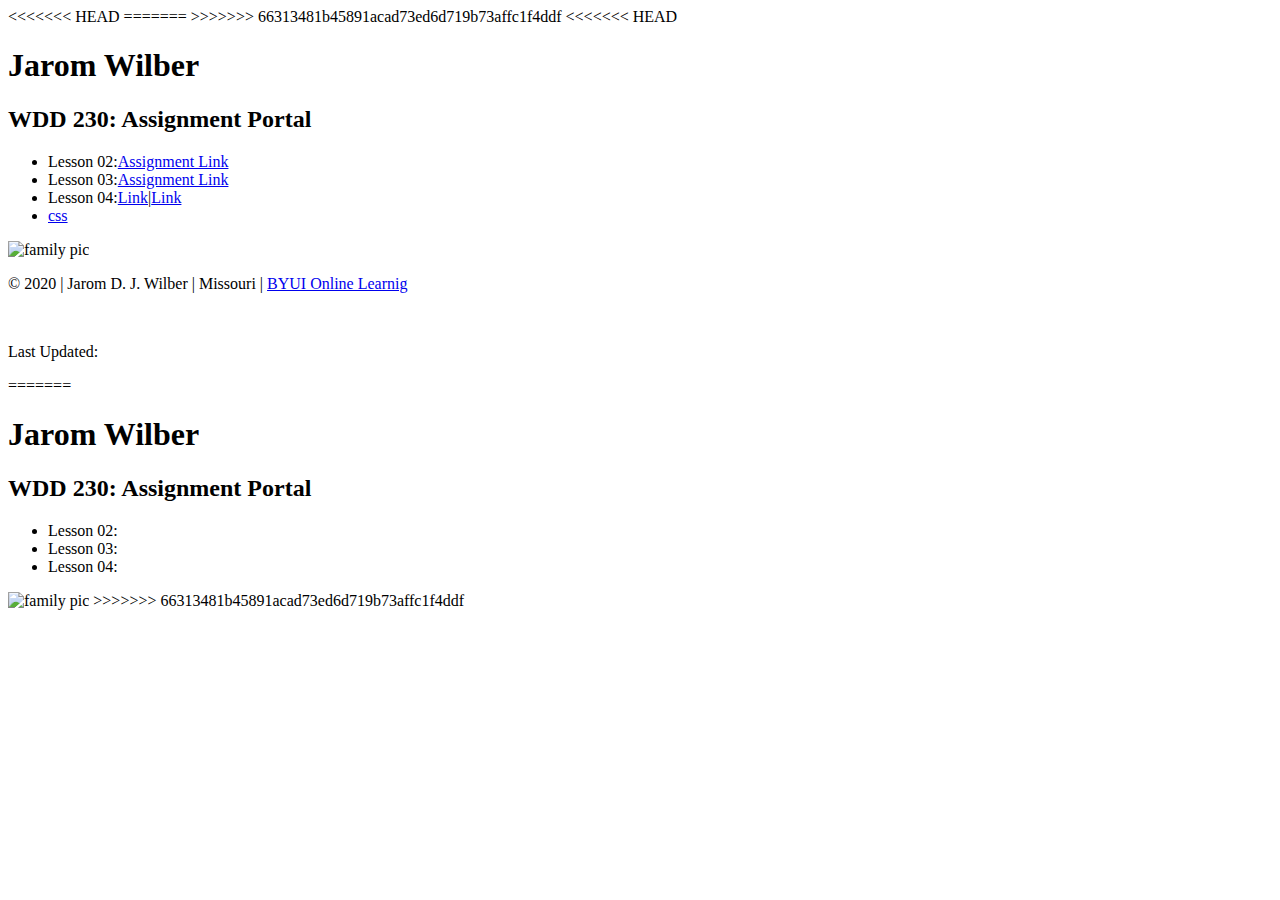
==== lesson3/index.html @ a1f2613f "p" ====
<!DOCTYPE html>
<html lang="en">
<<<<<<< HEAD

=======
>>>>>>> 66313481b45891acad73ed6d719b73affc1f4ddf
<head>
    <meta charset="UTF-8">
    <meta name="viewport" content="width=device-width, initial-scale=1.0">
    <title>Jarom Wilber</title>
<<<<<<< HEAD
    <meta name="discription"
        content="This is the assignment portal for Jarom Wilber in class WDD 230: Web Frontend Development at BYUI">
    <link rel="stylesheet" href="css/small.css">
    <link rel="stylesheet" href="css/medium.css">

</head>

<body>
    <div id="content">
        <header>
            <h1>Jarom Wilber</h1>
        </header>
        <div id="main">
            <h2>WDD 230: Assignment Portal</h2>
            <ul>
                <li>Lesson 02:<a href="lesson02.html">Assignment Link</a></li>
                <li>Lesson 03:<a href="lesson03.html">Assignment Link</a></li>
                <li>Lesson 04:<a href="lesson04A.html">Link</a>|<a href="lesson04B.html">Link</a></li>
                <li>
                    <a rel="stylesheet" href="css/normalize.css">css</a> 
                </li>
            </ul>
        </div>
        <img width="200px" src="Wilber Family2019-Wilbur Family-0003 (1).JPG" alt="family pic">
        <footer>
            <p id="copy-right">&copy; 2020 | Jarom D. J. Wilber | Missouri | <a href="https://www.byui.edu/online">BYUI
                    Online Learnig</a></p><br>
            <p id="last-edited">Last Updated:</p>
            <div id="output"></div>
        </footer>

</body>

</html>

=======
</head>
<body>
    <h1>Jarom Wilber</h1>
    <h2>WDD 230: Assignment Portal</h2>
    <ul>
        <li>Lesson 02:</li>
        <li>Lesson 03:</li>
        <li>Lesson 04:</li>
    </ul>
    <img src="Wilber Family2019-Wilbur Family-0003 (1).JPG" alt="family pic">
</body>
</html>
>>>>>>> 66313481b45891acad73ed6d719b73affc1f4ddf
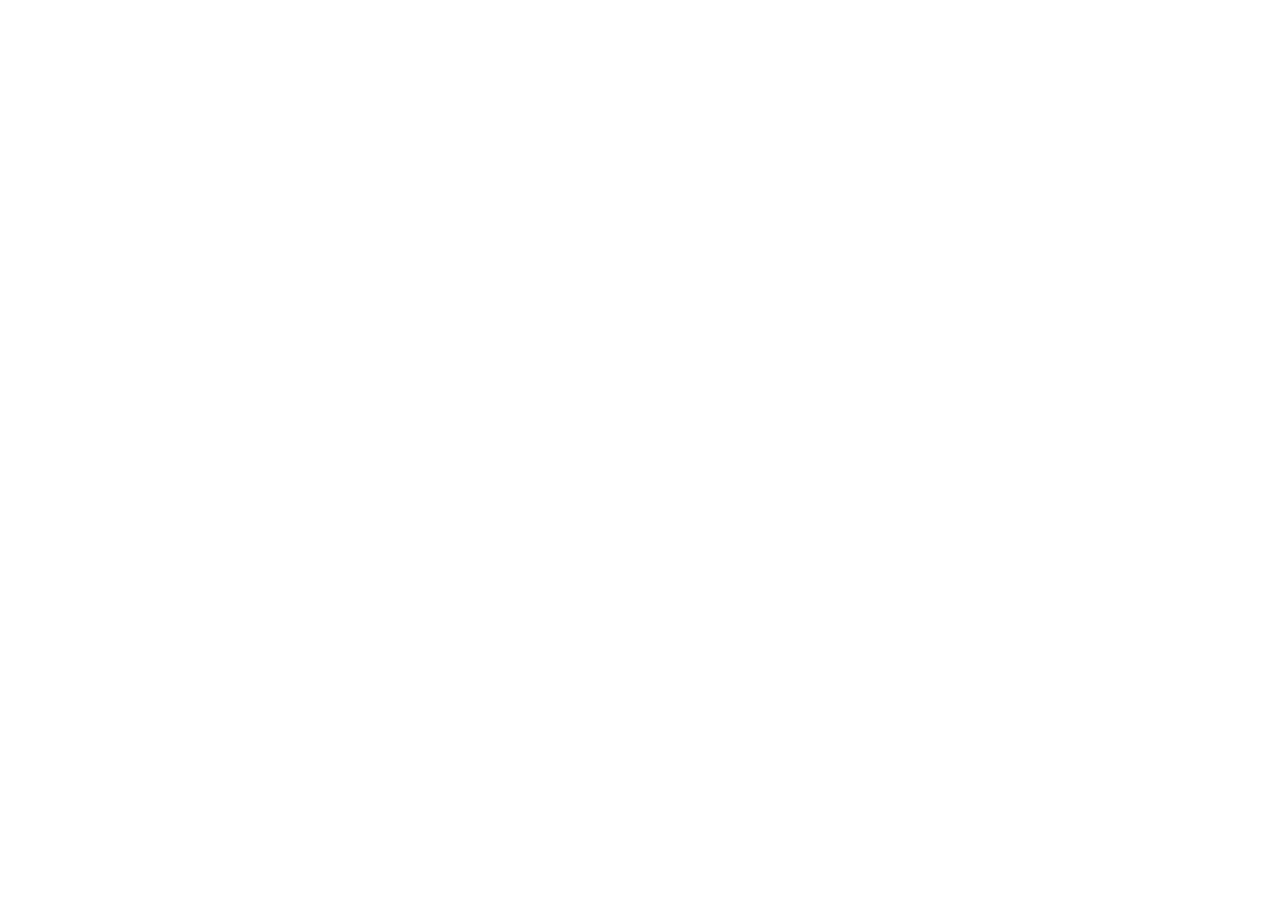
==== commit 3c0d48a3: "p" ====
--- a/lesson3/index.html
+++ b/lesson3/index.html
@@ -1,60 +1,11 @@
 <!DOCTYPE html>
 <html lang="en">
-<<<<<<< HEAD
-
-=======
->>>>>>> 66313481b45891acad73ed6d719b73affc1f4ddf
 <head>
     <meta charset="UTF-8">
     <meta name="viewport" content="width=device-width, initial-scale=1.0">
-    <title>Jarom Wilber</title>
-<<<<<<< HEAD
-    <meta name="discription"
-        content="This is the assignment portal for Jarom Wilber in class WDD 230: Web Frontend Development at BYUI">
-    <link rel="stylesheet" href="css/small.css">
-    <link rel="stylesheet" href="css/medium.css">
-
-</head>
-
-<body>
-    <div id="content">
-        <header>
-            <h1>Jarom Wilber</h1>
-        </header>
-        <div id="main">
-            <h2>WDD 230: Assignment Portal</h2>
-            <ul>
-                <li>Lesson 02:<a href="lesson02.html">Assignment Link</a></li>
-                <li>Lesson 03:<a href="lesson03.html">Assignment Link</a></li>
-                <li>Lesson 04:<a href="lesson04A.html">Link</a>|<a href="lesson04B.html">Link</a></li>
-                <li>
-                    <a rel="stylesheet" href="css/normalize.css">css</a> 
-                </li>
-            </ul>
-        </div>
-        <img width="200px" src="Wilber Family2019-Wilbur Family-0003 (1).JPG" alt="family pic">
-        <footer>
-            <p id="copy-right">&copy; 2020 | Jarom D. J. Wilber | Missouri | <a href="https://www.byui.edu/online">BYUI
-                    Online Learnig</a></p><br>
-            <p id="last-edited">Last Updated:</p>
-            <div id="output"></div>
-        </footer>
-
-</body>
-
-</html>
-
-=======
+    <title>Document</title>
 </head>
 <body>
-    <h1>Jarom Wilber</h1>
-    <h2>WDD 230: Assignment Portal</h2>
-    <ul>
-        <li>Lesson 02:</li>
-        <li>Lesson 03:</li>
-        <li>Lesson 04:</li>
-    </ul>
-    <img src="Wilber Family2019-Wilbur Family-0003 (1).JPG" alt="family pic">
+    
 </body>
-</html>
->>>>>>> 66313481b45891acad73ed6d719b73affc1f4ddf
+</html>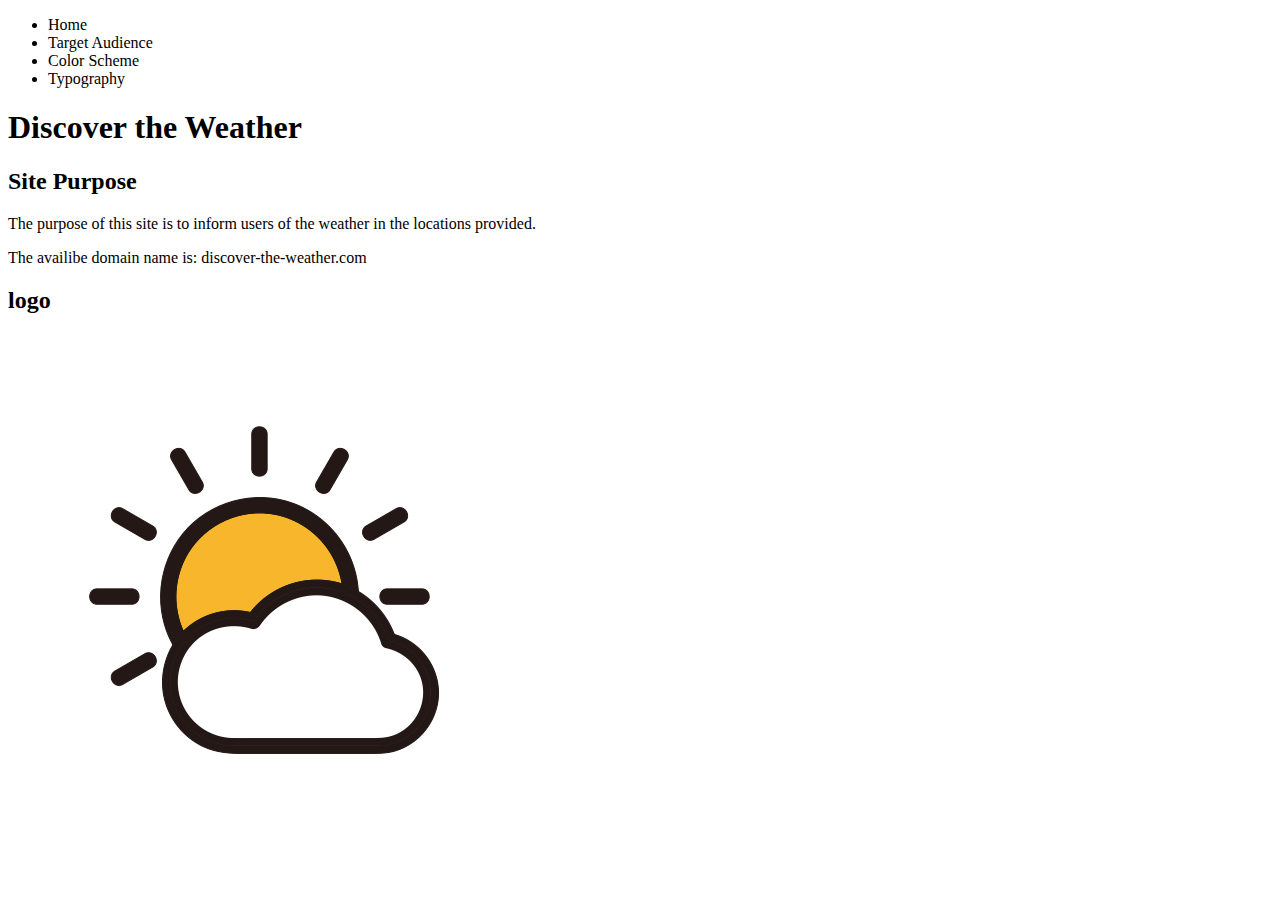
==== commit fc6ec381: "p" ====
--- a/lesson3/index.html
+++ b/lesson3/index.html
@@ -3,9 +3,25 @@
 <head>
     <meta charset="UTF-8">
     <meta name="viewport" content="width=device-width, initial-scale=1.0">
-    <title>Document</title>
+    <title>Discover the Weather</title>
 </head>
 <body>
-    
-</body>
+    <head>
+        <nav>
+            <ul>
+                <li src="index.html">Home</li>
+                <li>Target Audience</li>
+                <li>Color Scheme</li>
+                <li>Typography</li>
+            </ul>
+        </nav>
+    </head>
+    <h1>Discover the Weather</h1>
+    <h2>Site Purpose</h2>
+    <p>
+        The purpose of this site is to inform users of the weather in the locations provided. 
+    </p>
+    <p>The availibe domain name is: discover-the-weather.com</p>
+    <h2>logo</h2>
+    <img src="iconfinder_weather-02_1530391.png" alt="weather logo">
 </html>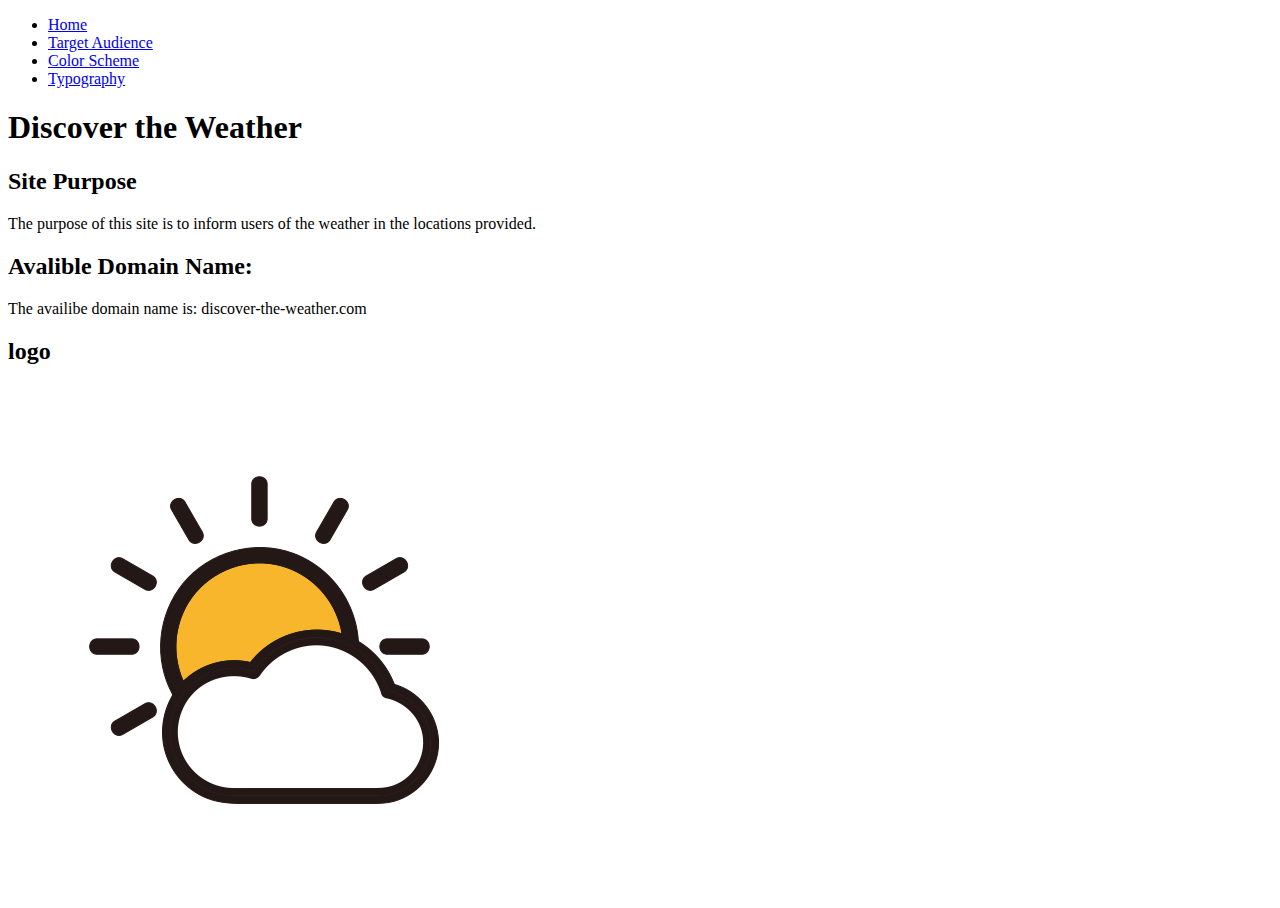
==== commit d9a39cb1: "p" ====
--- a/lesson3/index.html
+++ b/lesson3/index.html
@@ -9,10 +9,10 @@
     <head>
         <nav>
             <ul>
-                <li src="index.html">Home</li>
-                <li>Target Audience</li>
-                <li>Color Scheme</li>
-                <li>Typography</li>
+                <li><a href="index.html">Home</a></li>
+                <li><a href="target-audience.html">Target Audience</a></li>
+                <li><a href="color-scheme.html">Color Scheme</a></li>
+                <li><a href="typography.html">Typography</a></li>
             </ul>
         </nav>
     </head>
@@ -21,6 +21,7 @@
     <p>
         The purpose of this site is to inform users of the weather in the locations provided. 
     </p>
+    <h2>Avalible Domain Name:</h2>
     <p>The availibe domain name is: discover-the-weather.com</p>
     <h2>logo</h2>
     <img src="iconfinder_weather-02_1530391.png" alt="weather logo">
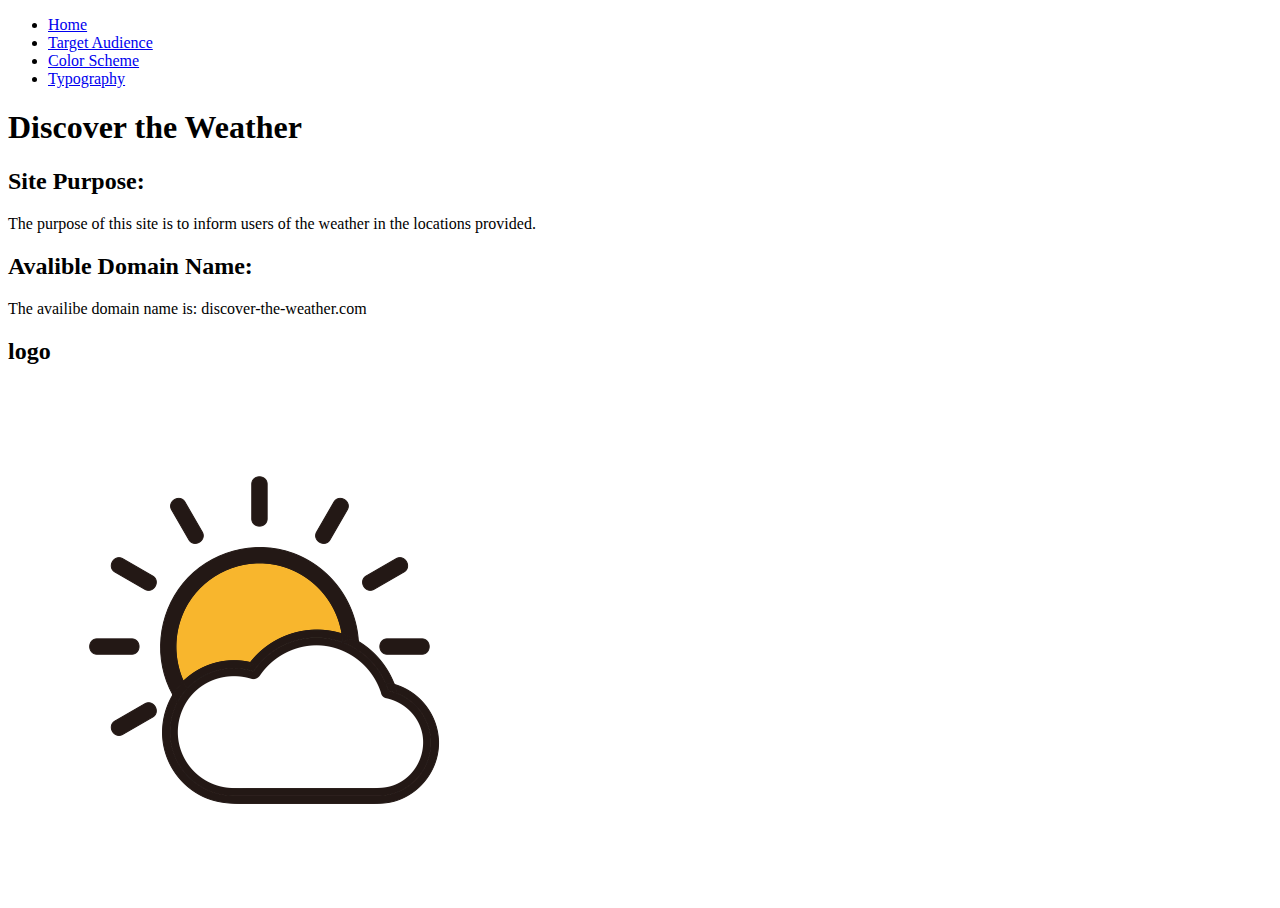
==== commit a30919a3: "k" ====
--- a/lesson3/index.html
+++ b/lesson3/index.html
@@ -17,7 +17,7 @@
         </nav>
     </head>
     <h1>Discover the Weather</h1>
-    <h2>Site Purpose</h2>
+    <h2>Site Purpose:</h2>
     <p>
         The purpose of this site is to inform users of the weather in the locations provided. 
     </p>
